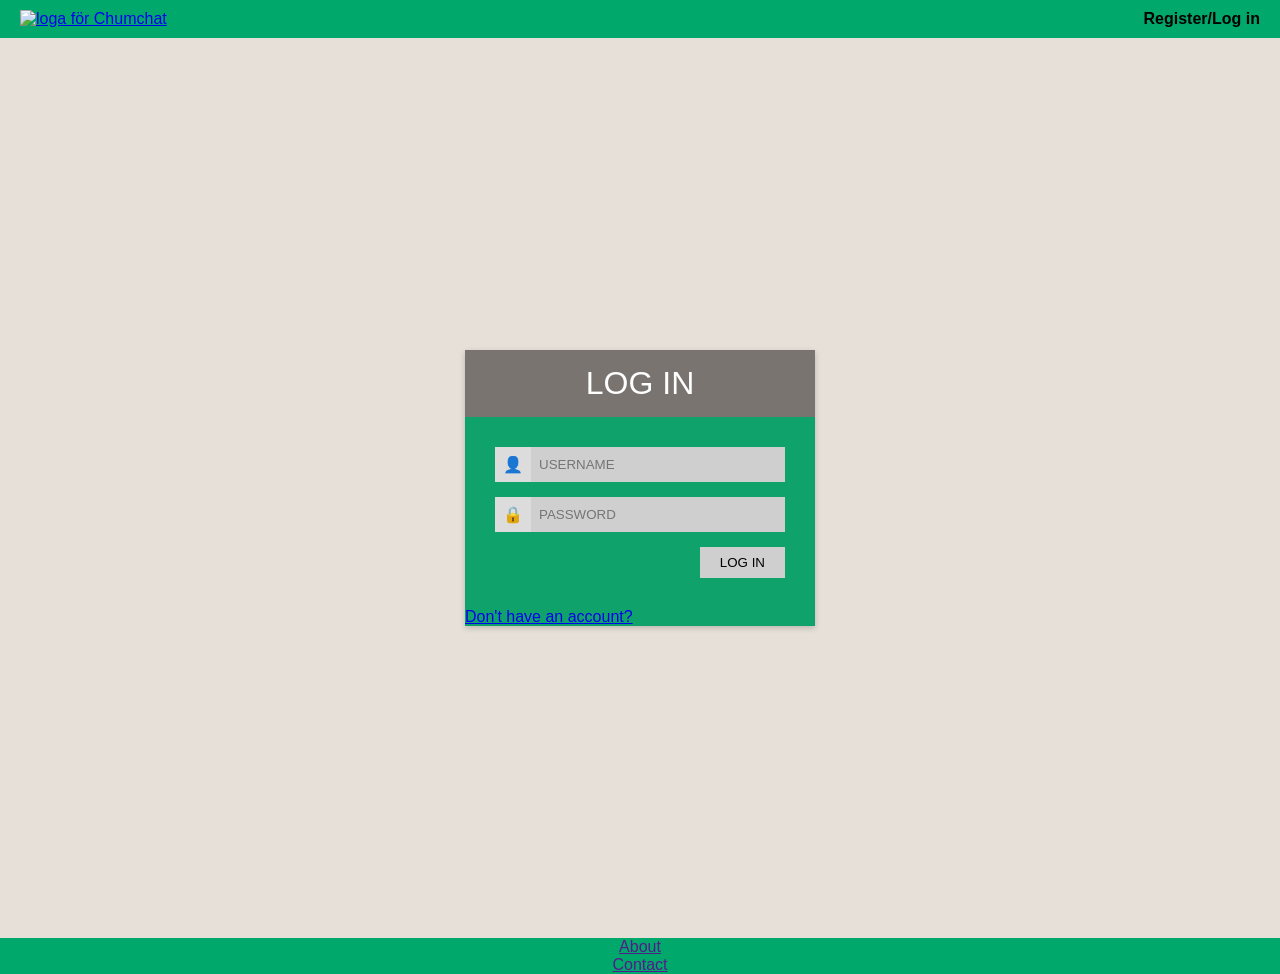
==== html/login.html @ 0ab1a87c "Fixed html validation that had errors" ====
<!doctype html>
<html lang="en">
  <head>
    <meta charset="UTF-8" />
    <meta name="viewport" content="width=device-width, initial-scale=1.0" />
     <link rel="shortcut icon" href="img/icon/ChumChatLogotyp.ico" type="image/x-icon">
      <link rel="stylesheet" href="/style/login.css" />
    <link rel="stylesheet" href="/style/style.css" />
    <title>Chumchat|Login</title>
  </head>


  <body>
    <nav>
     <a href="../index.html"><img src="/img/ChumChatLogotyp.png" class="logo" alt="loga för Chumchat"></a> 
      <ul class="menu">
        <li><a href="#">Register/Log in</a></li>
      </ul>
    </nav>

    <div class="container">
      <div class="register-card">
        <div class="header">
          <h1>LOG IN</h1>
        </div>

        <form class="form-body">
          <div class="input-group">
            <span class="icon">👤</span>
            <input type="text" placeholder="USERNAME" class="inputDesign" required id="sigin-input"/>
          </div>

          <div class="input-group">
            <span class="icon">🔒</span>
            <input type="password" placeholder="PASSWORD" class="inputDesign" required id="sigin-password" />
          </div>

          <button type="submit" class="login-btn" id="login-button">LOG IN</button>
        </form>
        <a href="/html/register.html" class="accountalready">Don't have an account?</a>
      </div>
    </div>
     <footer class="footer">
        <ul>
            <li><a href="">About</a></li>
            <li><a href="">Contact</a></li>
        </ul>
    </footer>
  </body>
</html>
---- style/login.css ----
body {
  margin: 0;
  font-family: Arial, sans-serif;
  background: #e6e0d8;
}

/* Centering container */
.container {
  display: flex;
  justify-content: center;
  align-items: center;
  height: 100vh;
}

/* Card */
.register-card {
  width: 350px;
  background: #0fa36b;
  box-shadow: 0 2px 6px rgba(0,0,0,0.2);
}

/* Header */
.header {
  background: #7a7470;
  color: white;
  text-align: center;
  padding: 15px 0;
}

.header h1 {
  margin: 0;
  font-weight: normal;
}

/* Form */
.form-body {
  padding: 30px;
}

/* Input group */
.input-group {
  display: flex;
  align-items: center;
  margin-bottom: 15px;
  background: #cfcfcf;
}

.icon {
  padding: 8px;
  background: #dcdcdc;
}

.input-group input {
  border: none;
  outline: none;
  padding: 8px;
  flex: 1;
  background: transparent;
}

/* Button */
.login-btn {
  margin-top: 10px;
  padding: 8px 20px;
  background: #cfcfcf;
  border: none;
  cursor: pointer;
  margin-left: auto;
  display: block;
}
---- style/style.css ----
*{
    margin: 0;
    padding: 0;
}

:root{

    /* Fonts */
    --font-one: "Inter", sans-serif;

    /* Color */
    --colorOne: #00A86B;
    --colorTwo: #000000;
    --colorThree: #F2EAE0;
}

/* NAVBAR */

nav {
    display: flex;
    justify-content: space-between; 
    align-items: center;
    padding: 10px 20px;
    background-color: var(--colorOne);
  
}

.logo {
    width: 100px;
}

.menu {
    list-style: none;
    display: flex;
    gap: 20px;
}

.menu a {
    text-decoration: none;
    color: black;
    font-weight: bold;
    font-family: var(--font-one);
    font-size: 1rem;
    transition: 0.3s;
}

.menu a:hover {
    color: var(--colorTwo);
}

.main {
     display: flex; 
}

/* SIDENAV */
.sidenav {
    font-family: var(--font-one);
    font-size: 1.5rem;
    width: 10%;
    background-color: lightgray;
    padding: 20px;
    height: 200vh;
    display: flex; 
    flex-direction: column;
}

.sidenav a{
    text-decoration: none;
    color: black;
    padding: 10px;
}

.sidenav a:hover {
    color: gold;
}



/* CHATBOX */
.chat-container {
  width: 100%; 
  height: 100%; 
  background-color: var(--colorThree);
  text-align: center;
  display: flex;
  flex-direction: column;
  align-items: center;
  gap: 20px;
}

.chat-box{
  width: 250px;
  background: #d9d9d9;
  border-radius: 30px;
  padding: 25px;
  position: relative;
  margin: 50px auto;
}

.send-message{
    display: flex;
    flex-direction: row;
    width: 100%;
    height: 100%;
    gap: 20px;
    border: red solid 10px;
}

.message-area{
    width: 100px;
}

.header-picture {
  display: flex;
  align-items: center;
  gap: 15px;
  font-family: var(--font-one);
  font-size: 1rem;
}

.comments-chat {
  margin: 20px 0;
  font-size: 1rem;
  line-height: 1.4;
}


.profile-picture{
    width: 40px;
    border-radius: 100px;
    float: left;
}

.close-button{
  position: absolute;
  top: 10px;
  right: 10px;
  background: red;
  color: white;
  border: none;
  border-radius: 100px;
  padding: 10px 18px;
  font-size: 15px;
  cursor: pointer;
}

.actions {
  background: #555;
  color: white;
  border-radius: 25px;
  padding: 10px 15px;
  display: flex;
  align-items: center;
  gap: 10px;
}

.count {
  font-weight: bold;
}



/* FOOTER */

.footer {
   left: 0;
   bottom: 0;
   width: 100%;
   background-color: #00A86B;
   color: white;
   text-align: center;
}
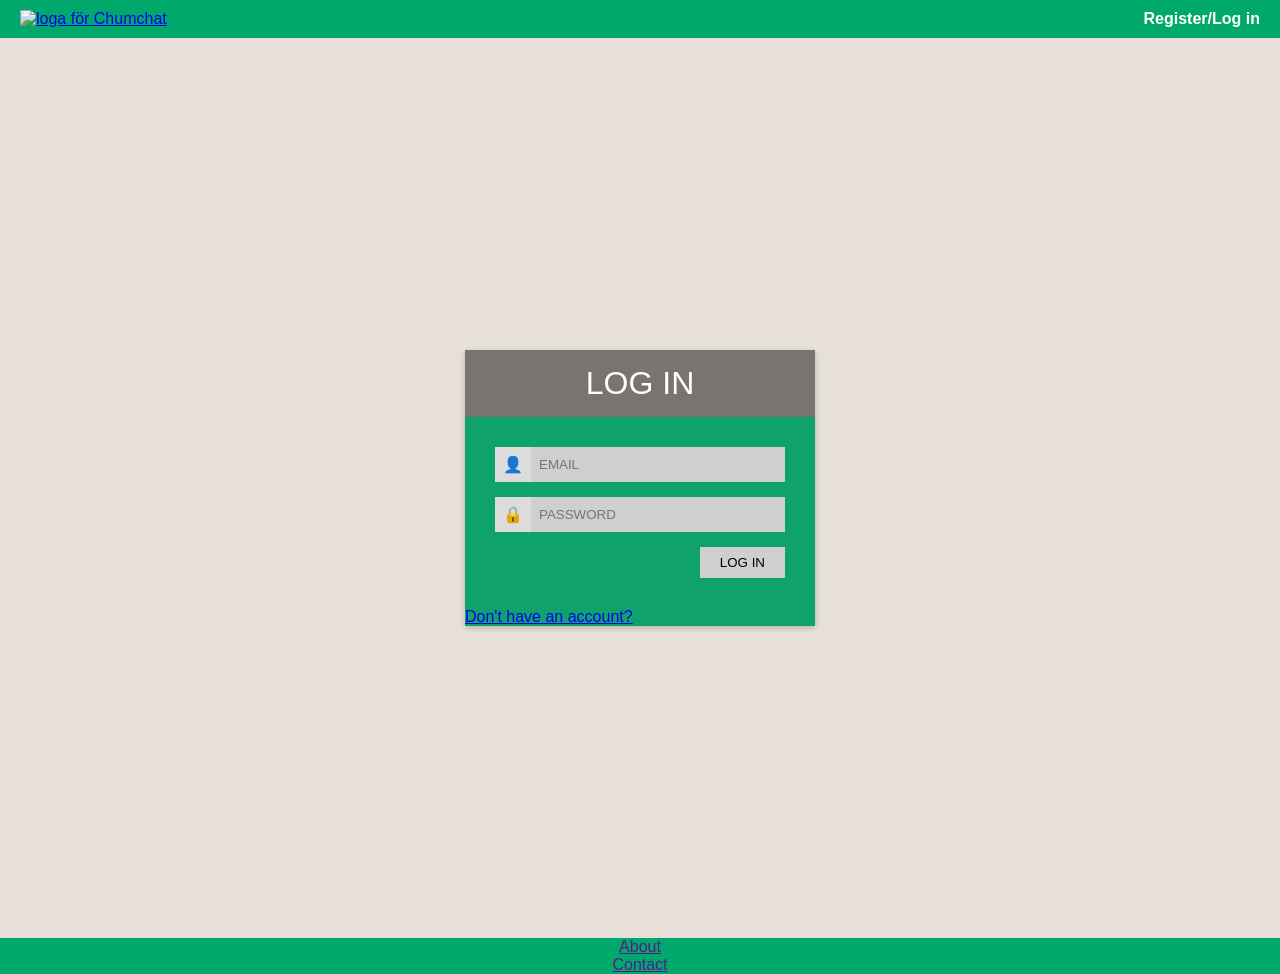
==== commit 70bb576e: "diffrent link" ====
--- a/html/login.html
+++ b/html/login.html
@@ -3,16 +3,16 @@
   <head>
     <meta charset="UTF-8" />
     <meta name="viewport" content="width=device-width, initial-scale=1.0" />
-     <link rel="shortcut icon" href="img/icon/ChumChatLogotyp.ico" type="image/x-icon">
-      <link rel="stylesheet" href="/style/login.css" />
-    <link rel="stylesheet" href="/style/style.css" />
+     <link rel="shortcut icon" href="/img/icon/ChumChatLogotyp.ico" type="image/x-icon">
+        <link rel="stylesheet" href="../style/login.css" />
+    <link rel="stylesheet" href="../style/style.css" />
     <title>Chumchat|Login</title>
   </head>
 
 
   <body>
     <nav>
-     <a href="../index.html"><img src="/img/ChumChatLogotyp.png" class="logo" alt="loga för Chumchat"></a> 
+     <a href="../index.html"><img src="../img/ChumChatLogotyp.png" class="logo" alt="loga för Chumchat"></a> 
       <ul class="menu">
         <li><a href="#">Register/Log in</a></li>
       </ul>
@@ -27,12 +27,12 @@
         <form class="form-body">
           <div class="input-group">
             <span class="icon">👤</span>
-            <input type="text" placeholder="USERNAME" class="inputDesign" required id="sigin-input"/>
+            <input type="text" name="email" placeholder="EMAIL" class="inputDesign" required id="sigin-input"/>
           </div>
 
           <div class="input-group">
             <span class="icon">🔒</span>
-            <input type="password" placeholder="PASSWORD" class="inputDesign" required id="sigin-password" />
+            <input type="password" name="password" placeholder="PASSWORD" class="inputDesign" required id="sigin-password" />
           </div>
 
           <button type="submit" class="login-btn" id="login-button">LOG IN</button>
@@ -46,5 +46,6 @@
             <li><a href="">Contact</a></li>
         </ul>
     </footer>
+    <script type="module" src="../javascript/Auth/loginUser.js"></script>
   </body>
 </html>
--- a/style/style.css
+++ b/style/style.css
@@ -3,17 +3,15 @@
     padding: 0;
 }
 
+
+
 :root{
-
-    /* Fonts */
     --font-one: "Inter", sans-serif;
-
-    /* Color */
     --colorOne: #00A86B;
     --colorTwo: #000000;
     --colorThree: #F2EAE0;
-}
-
+    --colorFour: #FFFFFF;
+}
 /* NAVBAR */
 
 nav {
@@ -26,18 +24,20 @@
 }
 
 .logo {
-    width: 100px;
+    width: 110px;
 }
 
 .menu {
     list-style: none;
     display: flex;
     gap: 20px;
+    
+    
 }
 
 .menu a {
     text-decoration: none;
-    color: black;
+    color: var(--colorFour);
     font-weight: bold;
     font-family: var(--font-one);
     font-size: 1rem;
@@ -49,65 +49,95 @@
 }
 
 .main {
-     display: flex; 
-}
-
-/* SIDENAV */
-.sidenav {
-    font-family: var(--font-one);
-    font-size: 1.5rem;
-    width: 10%;
-    background-color: lightgray;
-    padding: 20px;
-    height: 200vh;
-    display: flex; 
-    flex-direction: column;
-}
-
-.sidenav a{
-    text-decoration: none;
-    color: black;
-    padding: 10px;
-}
-
-.sidenav a:hover {
-    color: gold;
-}
-
+  flex: 1;
+  display: flex;
+  flex-direction: row;
+  background-image: url(../img/chat.jpg);
+}
+
+.dark-mode {
+     background-image: url(../img/chatDark.jpg);
+}
+
+.content {
+  display: flex;
+  flex-direction: column;
+  flex: 1;
+}
+
+.send-chat-container {
+  position: sticky;
+  padding: 15px;
+  display: flex;
+  justify-content: center;
+}
+
+.message-area {
+  flex: 1;
+  border: none;
+  outline: none;
+  resize: none;
+  padding: 12px 15px;
+  border-radius: 15px;
+  font-size: 1rem;
+  font-family: var(--font-one);
+  background: #f7f7f7;
+  transition: all 0.2s ease;
+}
+
+.message-area:focus {
+  background: var(--colorFour);
+  box-shadow: 0 0 0 2px rgba(0, 168, 107, 0.2);
+}
+
+.chat-send-button {
+  padding: 10px 18px;
+  border-radius: 12px;
+  border: none;
+  background: linear-gradient(135deg, #00A86B, #00c97f);
+  color: var(--colorFour);
+  letter-spacing: 0.5px;
+  cursor: pointer;
+  transition: all 0.2s ease;
+  box-shadow: 0 5px 15px rgba(0, 168, 107, 0.3);
+}
+
+.chat-send-button:hover {
+  transform: translateY(-2px);
+  box-shadow: 0 8px 20px rgba(0, 168, 107, 0.4);
+}
+
+.chat-send-button:active {
+  transform: scale(0.95);
+}
+
+.send-message {
+  display: flex;
+  gap: 10px;
+  align-items: center;
+  background: var(--colorFour);
+  padding: 10px;
+  border-radius: 20px;
+  box-shadow: 0 8px 20px rgba(0,0,0,0.08);
+}
 
 
 /* CHATBOX */
 .chat-container {
-  width: 100%; 
-  height: 100%; 
-  background-color: var(--colorThree);
-  text-align: center;
-  display: flex;
-  flex-direction: column;
-  align-items: center;
-  gap: 20px;
+ text-align: center;
+  padding: 20px;
 }
 
 .chat-box{
-  width: 250px;
-  background: #d9d9d9;
+  width: 90%;
+  max-width: 320px;
+  background: var(--colorOne);
   border-radius: 30px;
   padding: 25px;
   position: relative;
   margin: 50px auto;
-}
-
-.send-message{
-    display: flex;
-    flex-direction: row;
-    width: 100%;
-    height: 100%;
-    gap: 20px;
-    border: red solid 10px;
-}
-
-.message-area{
-    width: 100px;
+  color: var(--colorFour);
+  box-shadow: 0 10px 25px rgba(0, 0, 0, 0.15);
 }
 
 .header-picture {
@@ -126,9 +156,18 @@
 
 
 .profile-picture{
-    width: 40px;
-    border-radius: 100px;
-    float: left;
+   width: 40px;
+  height: 40px;
+  border-radius: 50%;
+  object-fit: cover;
+}
+
+.chat-user-info{
+    display: flex;
+    flex-direction: row-reverse;
+    justify-content: flex-end;
+    gap: 10px;
+    align-items: center;
 }
 
 .close-button{
@@ -136,22 +175,40 @@
   top: 10px;
   right: 10px;
   background: red;
-  color: white;
+  color: var(--colorFour);
   border: none;
   border-radius: 100px;
-  padding: 10px 18px;
+  padding: 5px 10px;
   font-size: 15px;
   cursor: pointer;
+   background: rgba(255, 255, 255, 0.2);
+  backdrop-filter: blur(5px);
+  transition: 0.2s;
+}
+
+.close-button:hover {
+  background: rgba(255, 255, 255, 0.4);
+}
+
+.actions input {
+  width: 100%;
+  border: none;
+  outline: none;
+  padding: 10px;
+  border-radius: 8px;
 }
 
 .actions {
-  background: #555;
-  color: white;
-  border-radius: 25px;
-  padding: 10px 15px;
-  display: flex;
+  display: flex;
+  background: var(--colorFour);
+  border-radius: 12px;
+  padding: 8px;
   align-items: center;
-  gap: 10px;
+  
+}
+
+.actions input:focus {
+  box-shadow: 0 0 0 2px rgba(0,0,0,0.1);
 }
 
 .count {
@@ -166,7 +223,56 @@
    left: 0;
    bottom: 0;
    width: 100%;
-   background-color: #00A86B;
-   color: white;
+   background-color: var(--colorOne);
+   color: var(--colorFour);
    text-align: center;
 }
+
+
+/* Hamburger */
+.hamburger {
+  display: none;
+  flex-direction: column;
+  cursor: pointer;
+  gap: 5px;
+}
+
+.hamburger .bar {
+  width: 25px;
+  height: 3px;
+  background-color: var(--colorFour);
+  transition: 0.3s;
+}
+
+/* Mobilvy */
+@media (max-width: 768px) {
+  .menu {
+    position: absolute;
+    top: 60px;
+    right: 0;
+    background-color: var(--colorOne);
+    flex-direction: column;
+    width: 200px;
+    display: none;
+    padding: 10px 0;
+    border-radius: 8px;
+    z-index: 100;
+  }
+
+  .menu.active {
+    display: flex;
+  }
+
+  .hamburger {
+    display: flex;
+  }
+
+  .menu li {
+    margin: 10px 0;
+    text-align: center;
+  }
+}
+
+
+
+
